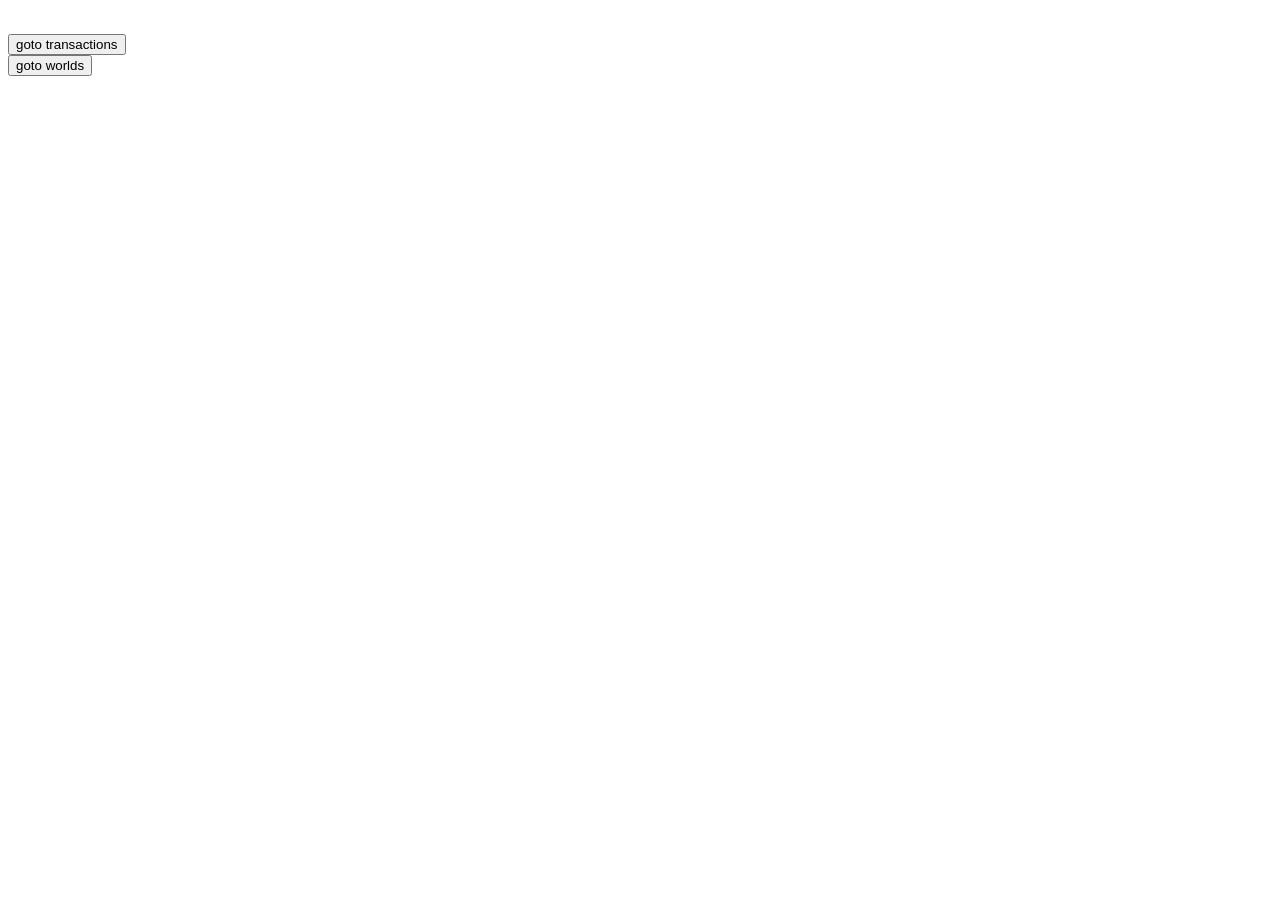
==== src/frontend/html/index.html @ d29a1315 "add incoming_transactions notification and improved pages loading speed by deleting request to cdn.s" ====
<!DOCTYPE html>
<html lang="en">

<head>
    <meta charset="UTF-8">
    <meta name="viewport" content="width=device-width, initial-scale=1.0">
    <title>Home</title>

    <script type="module" src="../js/index.js" defer></script>
    <script src="../js/sweetalert2.js" defer></script>
    
    <link rel="stylesheet" href="css/sweetalert2.css">

</head>

<body>
    
    <p id="online_info_text"></p>
    <button id="login_button" style="display: none;">goto login</button>
    <button id="register_button" style="display: none;">goto registration</button>
    <button id="logout_button" style="display: none;">logout</button>
    <p id="status_text"></p>
    <br>

    <button id="goto_transactions_btn">goto transactions</button>
    <br>

    <button id="worlds_btn"> goto worlds </button>
    <br>

    <input id="world_seed_input" style="display: none;"></input>
    <button id="world_gen_btn" style="display: none;">gen_world</button>

</body>

</html>
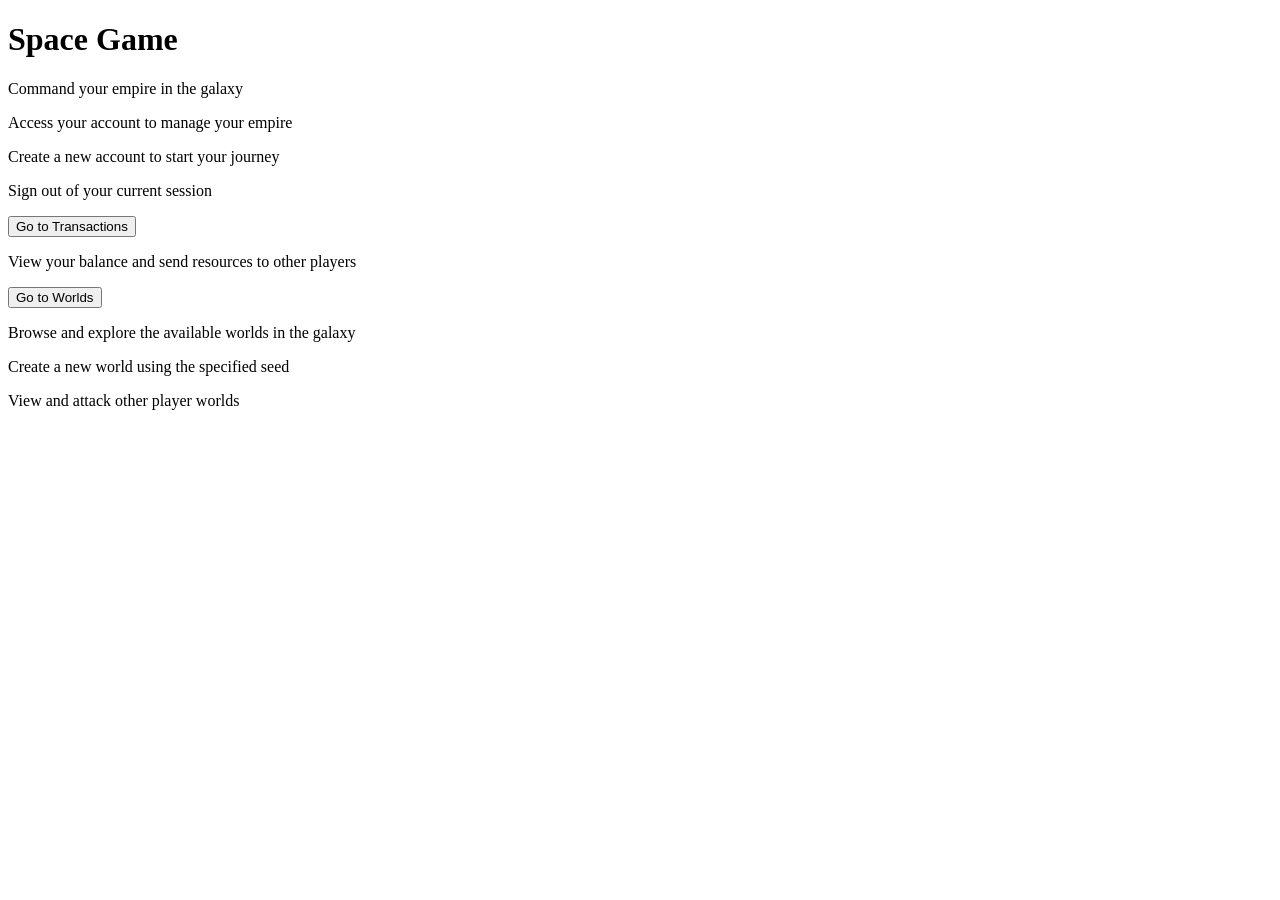
==== commit 31c5319c: "first ver of front" ====
--- a/src/frontend/html/index.html
+++ b/src/frontend/html/index.html
@@ -8,29 +8,67 @@
 
     <script type="module" src="../js/index.js" defer></script>
     <script src="../js/sweetalert2.js" defer></script>
-    
+
     <link rel="stylesheet" href="css/sweetalert2.css">
+    <link rel="stylesheet" href="css/main.css">
+    <link rel="stylesheet" href="css/index.css">
 
 </head>
 
 <body>
-    
-    <p id="online_info_text"></p>
-    <button id="login_button" style="display: none;">goto login</button>
-    <button id="register_button" style="display: none;">goto registration</button>
-    <button id="logout_button" style="display: none;">logout</button>
-    <p id="status_text"></p>
-    <br>
+    <div class="index-container">
+        <div class="index-header">
+            <h1 class="index-title">Space Game</h1>
+            <p class="index-subtitle">Command your empire in the galaxy</p>
+        </div>
 
-    <button id="goto_transactions_btn">goto transactions</button>
-    <br>
+        <p id="online_info_text" class="status-text"></p>
 
-    <button id="worlds_btn"> goto worlds </button>
-    <br>
+        <div class="button-section top-section">
+            <div class="button-group-inner border-separator">
+                <button id="login_button" class="btn" style="display: none;">Login</button>
+                <p class="button-desc">Access your account to manage your empire</p>
+            </div>
 
-    <input id="world_seed_input" style="display: none;"></input>
-    <button id="world_gen_btn" style="display: none;">gen_world</button>
+            <div class="button-group-inner border-separator">
+                <button id="register_button" class="btn" style="display: none;">Register</button>
+                <p class="button-desc">Create a new account to start your journey</p>
+            </div>
 
+            <div class="button-group-inner">
+                <button id="logout_button" class="btn btn-secondary" style="display: none;">Logout</button>
+                <p class="button-desc">Sign out of your current session</p>
+            </div>
+        </div>
+
+        <p id="status_text" class="status-text"></p>
+
+        <div class="button-section bottom-section">
+            <div class="button-group-inner border-separator">
+                <button id="goto_transactions_btn" class="btn btn-full-width">Go to Transactions</button>
+                <p class="button-desc">View your balance and send resources to other players</p>
+            </div>
+
+            <div class="button-group-inner border-separator">
+                <button id="worlds_btn" class="btn btn-full-width">Go to Worlds</button>
+                <p class="button-desc">Browse and explore the available worlds in the galaxy</p>
+            </div>
+
+            <div class="button-group-inner border-separator">
+                <input id="world_seed_input" class="form-input" style="display: none;" placeholder="Enter world seed"></input>
+            </div>
+
+            <div class="button-group-inner border-separator">
+                <button id="world_gen_btn" class="btn btn-secondary" style="display: none;">Generate World</button>
+                <p class="button-desc">Create a new world using the specified seed</p>
+            </div>
+
+            <div class="button-group-inner">
+                <button id="attack_btn" class="btn btn-secondary" style="display: none;">Attack Users</button>
+                <p class="button-desc">View and attack other player worlds</p>
+            </div>
+        </div>
+    </div>
 </body>
 
-</html>+</html>
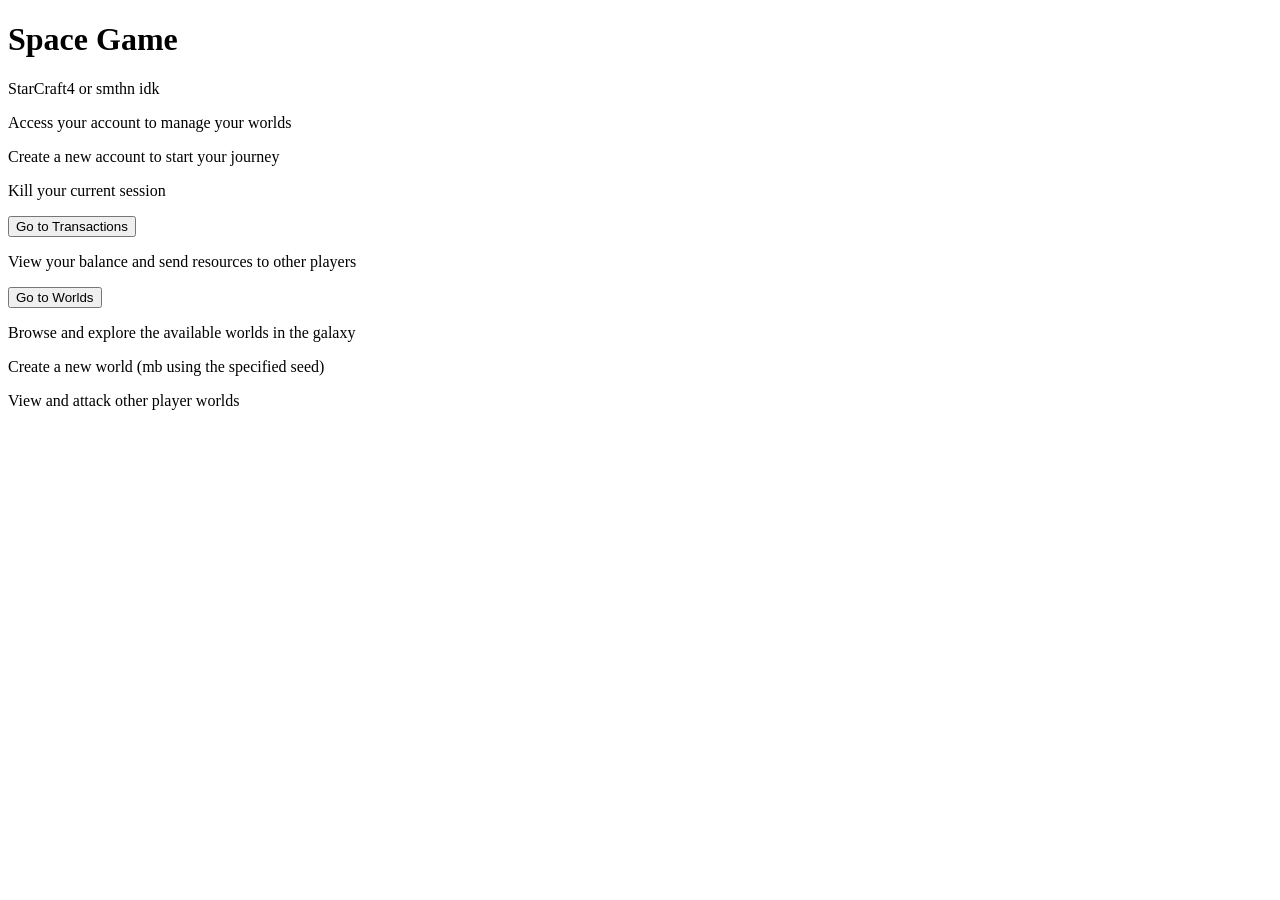
==== commit 3f44a433: "cosmetics..." ====
--- a/src/frontend/html/index.html
+++ b/src/frontend/html/index.html
@@ -19,32 +19,33 @@
     <div class="index-container">
         <div class="index-header">
             <h1 class="index-title">Space Game</h1>
-            <p class="index-subtitle">Command your empire in the galaxy</p>
+            <p class="index-subtitle">StarCraft4 or smthn idk </p>
         </div>
 
+        <p id="status_text" class="status-text"></p>
         <p id="online_info_text" class="status-text"></p>
 
         <div class="button-section top-section">
-            <div class="button-group-inner border-separator">
+            <div id="login_wrap" class="button-group-inner border-separator">
                 <button id="login_button" class="btn" style="display: none;">Login</button>
-                <p class="button-desc">Access your account to manage your empire</p>
+                <p class="button-desc">Access your account to manage your worlds</p>
             </div>
 
-            <div class="button-group-inner border-separator">
+            <div id="register_wrap" class="button-group-inner border-separator">
                 <button id="register_button" class="btn" style="display: none;">Register</button>
                 <p class="button-desc">Create a new account to start your journey</p>
             </div>
 
-            <div class="button-group-inner">
+            <div id="logout_wrap" class="button-group-inner">
                 <button id="logout_button" class="btn btn-secondary" style="display: none;">Logout</button>
-                <p class="button-desc">Sign out of your current session</p>
+                <p class="button-desc">Kill your current session</p>
             </div>
         </div>
 
-        <p id="status_text" class="status-text"></p>
+        
 
         <div class="button-section bottom-section">
-            <div class="button-group-inner border-separator">
+            <div id="transactions_wrap" class="button-group-inner border-separator">
                 <button id="goto_transactions_btn" class="btn btn-full-width">Go to Transactions</button>
                 <p class="button-desc">View your balance and send resources to other players</p>
             </div>
@@ -54,16 +55,13 @@
                 <p class="button-desc">Browse and explore the available worlds in the galaxy</p>
             </div>
 
-            <div class="button-group-inner border-separator">
+            <div id="gen_world_wrap" class="button-group-inner border-separator">
+                <button id="world_gen_btn" class="btn btn-secondary" style="display: none;">Generate World</button>
                 <input id="world_seed_input" class="form-input" style="display: none;" placeholder="Enter world seed"></input>
+                <p class="button-desc">Create a new world (mb using the specified seed)</p>
             </div>
 
-            <div class="button-group-inner border-separator">
-                <button id="world_gen_btn" class="btn btn-secondary" style="display: none;">Generate World</button>
-                <p class="button-desc">Create a new world using the specified seed</p>
-            </div>
-
-            <div class="button-group-inner">
+            <div id="attack_wrap" class="button-group-inner">
                 <button id="attack_btn" class="btn btn-secondary" style="display: none;">Attack Users</button>
                 <p class="button-desc">View and attack other player worlds</p>
             </div>
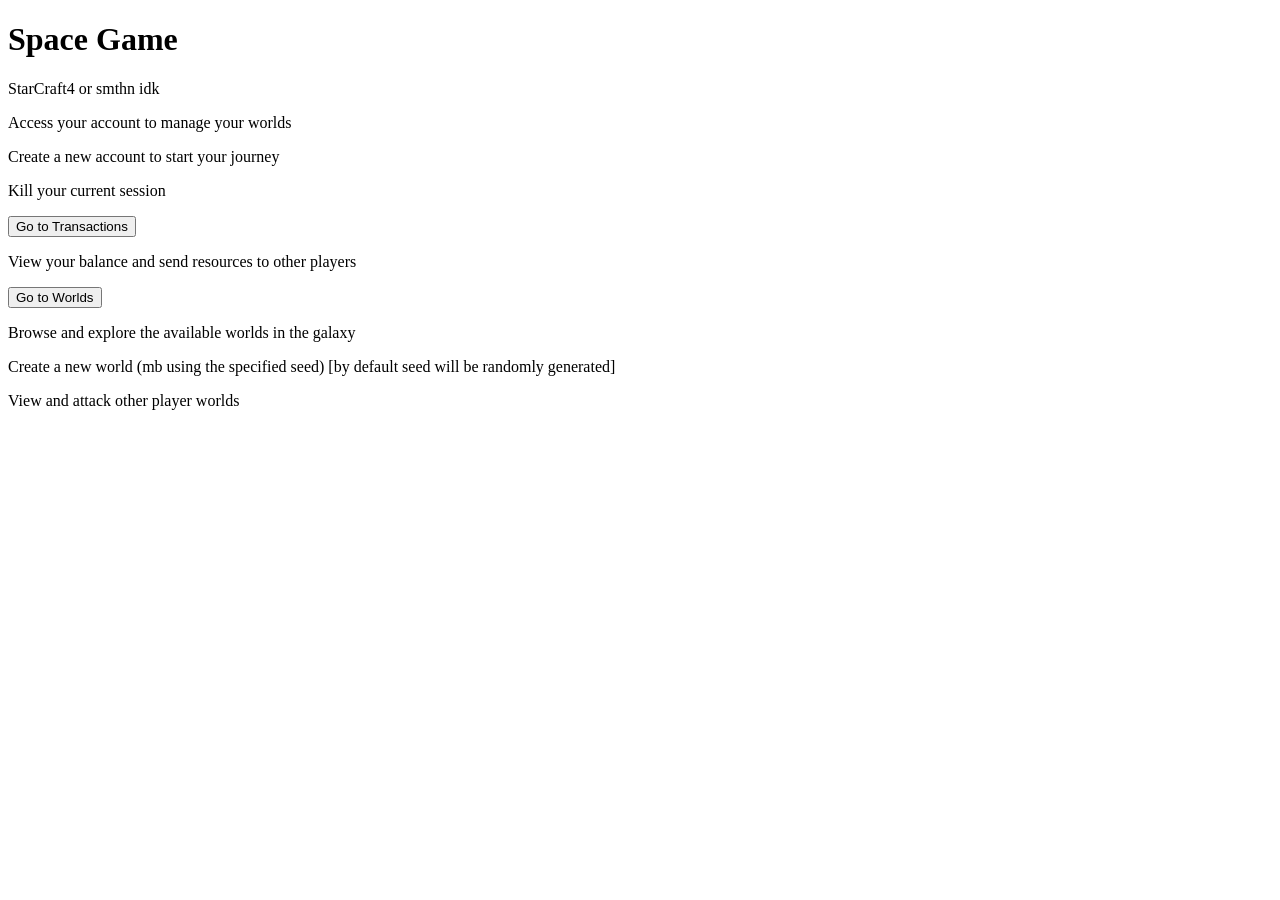
==== commit 939c3eba: "another cosmetics" ====
--- a/src/frontend/html/index.html
+++ b/src/frontend/html/index.html
@@ -58,7 +58,7 @@
             <div id="gen_world_wrap" class="button-group-inner border-separator">
                 <button id="world_gen_btn" class="btn btn-secondary" style="display: none;">Generate World</button>
                 <input id="world_seed_input" class="form-input" style="display: none;" placeholder="Enter world seed"></input>
-                <p class="button-desc">Create a new world (mb using the specified seed)</p>
+                <p class="button-desc">Create a new world (mb using the specified seed) [by default seed will be randomly generated]</p>
             </div>
 
             <div id="attack_wrap" class="button-group-inner">
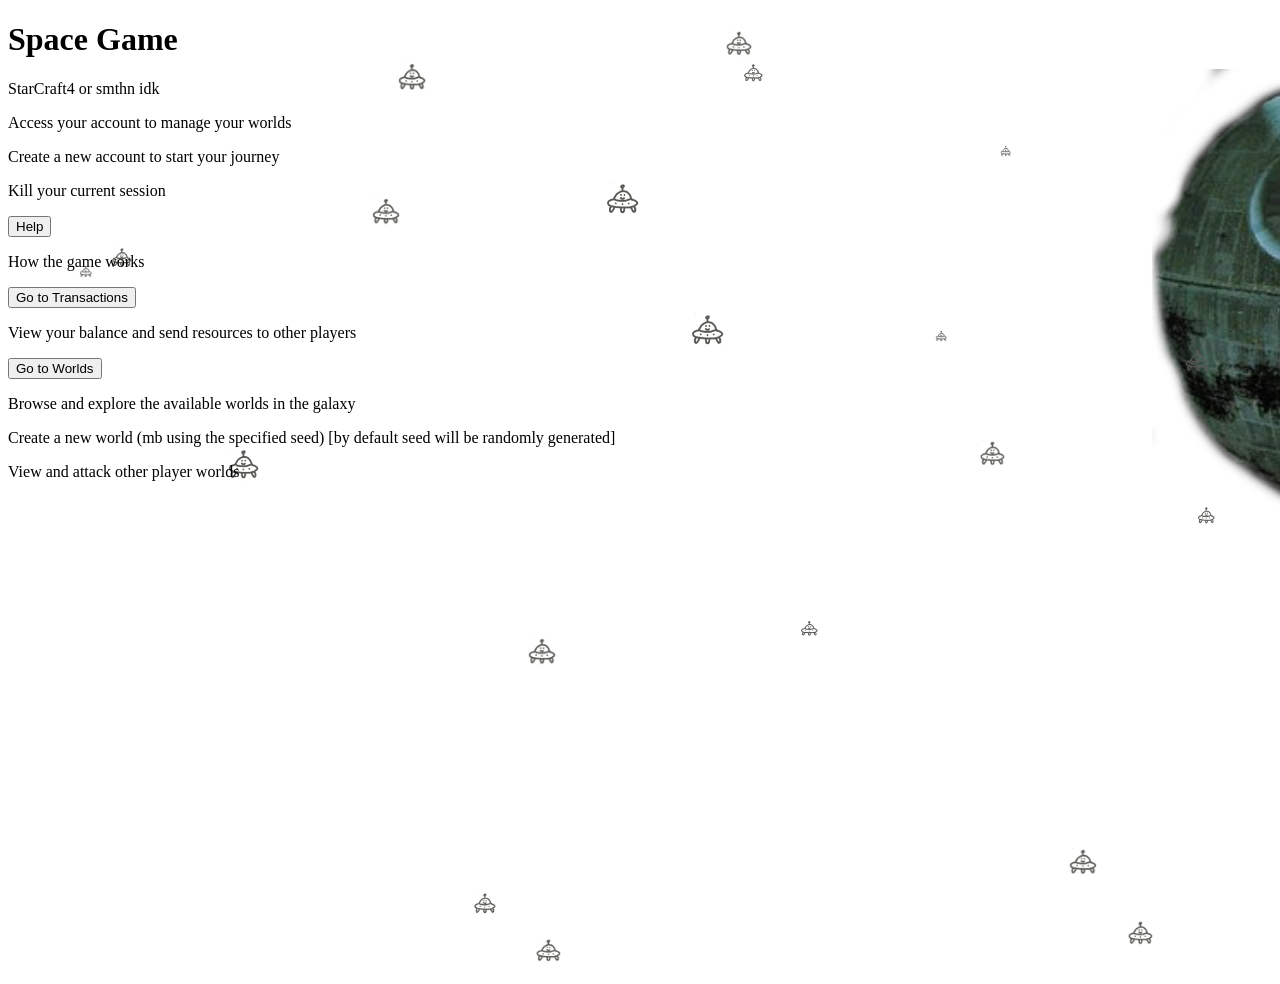
==== commit b6a462fb: "add help btn" ====
--- a/src/frontend/html/index.html
+++ b/src/frontend/html/index.html
@@ -45,6 +45,10 @@
         
 
         <div class="button-section bottom-section">
+            <div class="button-group-inner border-separator">
+                <button id="help_btn" class="btn btn-full-width">Help</button>
+                <p class="button-desc">How the game works</p>
+            </div>
             <div id="transactions_wrap" class="button-group-inner border-separator">
                 <button id="goto_transactions_btn" class="btn btn-full-width">Go to Transactions</button>
                 <p class="button-desc">View your balance and send resources to other players</p>
